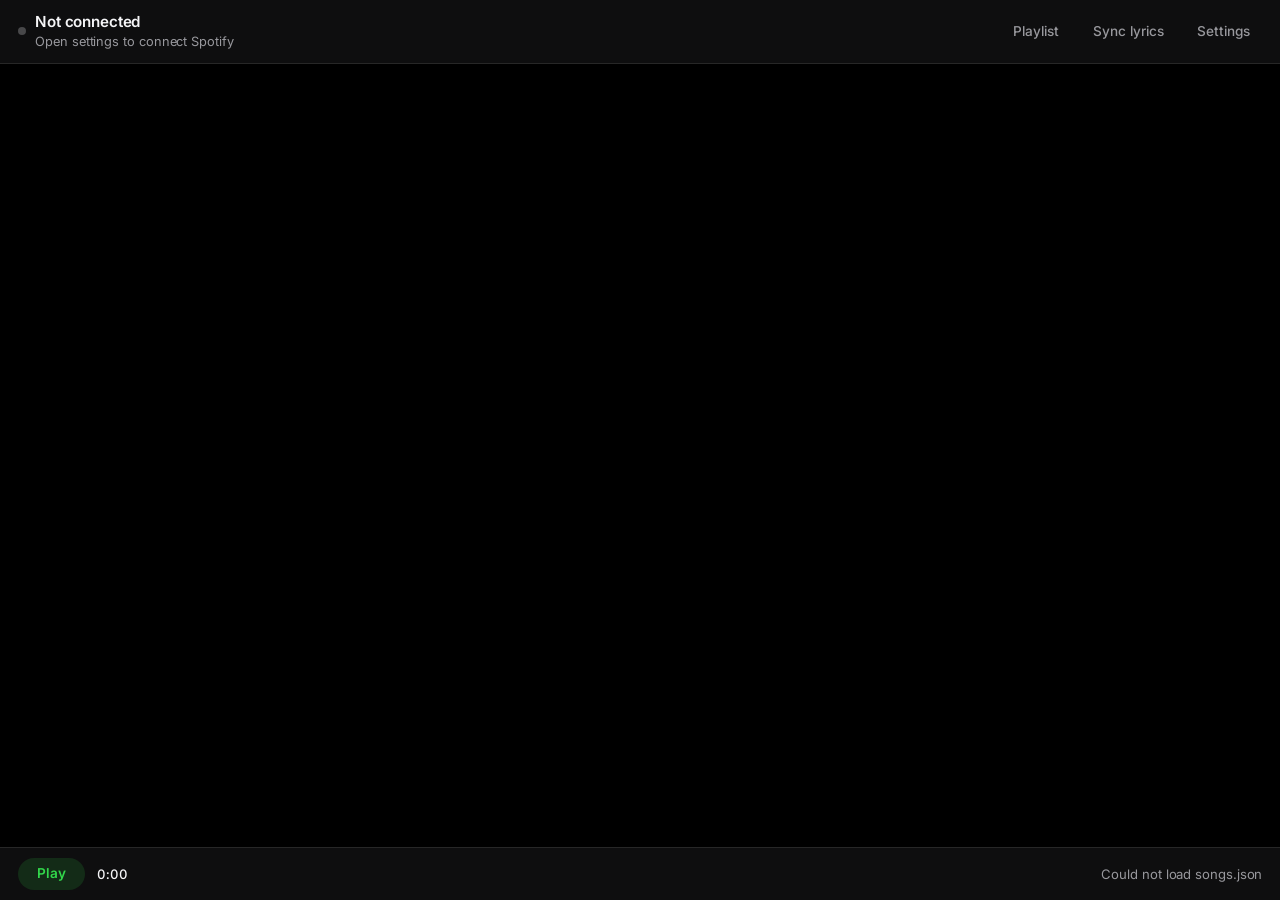
==== personal/index.html @ 6c31f454 "Update print statement from 'Hello' to 'Goodbye'" ====
<!DOCTYPE html>
<html lang="en">
<head>
<meta charset="utf-8">
<meta name="viewport" content="width=device-width, initial-scale=1, viewport-fit=cover">
<meta name="theme-color" content="#000000">
<meta name="color-scheme" content="dark">
<title>Shiralong · Hebrew lyrics, live</title>
<link rel="preconnect" href="https://fonts.googleapis.com">
<link rel="preconnect" href="https://fonts.gstatic.com" crossorigin>
<link href="https://fonts.googleapis.com/css2?family=Heebo:wght@300;400;500;600;700&family=Inter:wght@300;400;500;600&display=swap" rel="stylesheet">
<style>
  :root {
    color-scheme: dark;
    --bg: #000000;
    --surface: rgba(20,20,22,.72);
    --card: #1c1c1e;
    --ink: #f5f5f7;
    --ink-2: #98989d;
    --dim: #48484a;
    --green: #32d74b;
    --green-soft: rgba(50,215,75,.14);
    --line: rgba(255,255,255,.10);
    --field: #2c2c2e;
    --shadow: 0 1px 2px rgba(0,0,0,.4), 0 8px 24px rgba(0,0,0,.35);
    --font-en: 'Inter', -apple-system, BlinkMacSystemFont, 'SF Pro Text', 'Segoe UI', Helvetica, Arial, sans-serif;
    --font-he: 'Heebo', -apple-system, BlinkMacSystemFont, 'SF Hebrew', 'Segoe UI', Arial, sans-serif;
    box-sizing: border-box;
    padding-top: env(safe-area-inset-top, 0px);
    padding-bottom: env(safe-area-inset-bottom, 0px);
  }
  *, *::before, *::after { box-sizing: inherit; }
  html { scroll-padding-top: env(safe-area-inset-top, 0px); -webkit-text-size-adjust: 100%; }
  html, body { height: 100%; margin: 0; }
  body {
    background: var(--bg); color: var(--ink);
    font-family: var(--font-en); font-weight: 400; line-height: 1.45;
    -webkit-font-smoothing: antialiased; letter-spacing: -.005em;
    display: flex; flex-direction: column;
  }
  button, input, textarea, select { font: inherit; color: inherit; }
  button { cursor: pointer; -webkit-tap-highlight-color: transparent; }
  button:focus-visible, input:focus-visible, textarea:focus-visible, select:focus-visible { outline: 2px solid var(--green); outline-offset: 2px; }
  code { font-family: ui-monospace, 'SF Mono', Menlo, monospace; font-size: .85em; background: var(--green-soft); color: var(--ink); padding: .1rem .4rem; border-radius: 6px; word-break: break-all; }

  /* Top bar — frosted */
  header {
    display: flex; align-items: center; gap: .6rem;
    padding: .7rem 1.1rem;
    position: sticky; top: env(safe-area-inset-top, 0px); z-index: 5;
    background: var(--surface);
    -webkit-backdrop-filter: saturate(180%) blur(20px); backdrop-filter: saturate(180%) blur(20px);
    border-bottom: 1px solid var(--line);
  }
  header .now { flex: 1; min-width: 0; }
  header .now .title { font-size: .95rem; font-weight: 600; white-space: nowrap; overflow: hidden; text-overflow: ellipsis; letter-spacing: -.01em; }
  header .now .artist { font-size: .8rem; color: var(--ink-2); white-space: nowrap; overflow: hidden; text-overflow: ellipsis; }
  .iconbtn {
    background: transparent; border: none; border-radius: 999px;
    padding: .4rem .75rem; font-size: .85rem; font-weight: 500; color: var(--ink-2);
    transition: background .15s, color .15s;
  }
  .iconbtn:hover { background: var(--green-soft); color: var(--ink); }
  .dot { width: 8px; height: 8px; border-radius: 50%; background: var(--dim); flex: none; transition: background .3s; }
  .dot.on { background: var(--green); box-shadow: 0 0 0 3px var(--green-soft); }
  @media (max-width: 480px) { .iconbtn { padding: .4rem .5rem; font-size: .8rem; } }

  /* Lyrics stage */
  main { flex: 1; overflow-y: auto; scroll-behavior: smooth; }
  @media (prefers-reduced-motion: reduce) { main { scroll-behavior: auto; } }
  .stage { max-width: 40rem; margin: 0 auto; padding: 38vh 1.5rem 45vh; }
  .line { margin: 0 0 2rem; text-align: center; color: var(--dim); transition: color .35s ease, opacity .35s ease, transform .35s ease; transform: scale(.96); transform-origin: center; }
  .line .he {
    display: block; direction: rtl; unicode-bidi: isolate;
    font-family: var(--font-he); font-size: 1.7rem; font-weight: 600; line-height: 1.35; letter-spacing: -.01em;
  }
  .line .en { display: block; margin-top: .3rem; font-size: 1rem; font-weight: 400; color: inherit; opacity: .85; }
  .line.current { color: var(--green); transform: scale(1); }
  .line.current .he { font-size: 2.2rem; }
  .line.current .en { font-size: 1.15rem; opacity: 1; }
  .line.done { color: var(--green); opacity: .55; }
  .line.upcoming { opacity: .8; }
  .stage.static { padding-top: 2.5rem; padding-bottom: 6rem; }
  .stage.static .line { color: var(--ink); opacity: 1; transform: none; margin-bottom: 1.6rem; }
  .stage.static .line .en { color: var(--ink-2); }
  @media (max-width: 480px) {
    .line .he { font-size: 1.45rem; }
    .line.current .he { font-size: 1.85rem; }
  }

  /* Message cards */
  .msg { max-width: 30rem; margin: 14vh auto 3rem; padding: 2rem 1.75rem; text-align: center; background: var(--card); border-radius: 22px; box-shadow: var(--shadow); }
  .msg h1 { font-weight: 700; font-size: 1.9rem; letter-spacing: -.03em; margin: 0 0 .5rem; }
  .msg p { color: var(--ink-2); margin: .4rem 0; font-size: .95rem; }
  #settings .msg { text-align: left; }
  #settings .msg h1 { font-size: 1.5rem; }
  .primary {
    background: var(--green); color: #fff; border: none; border-radius: 999px;
    padding: .7rem 1.4rem; font-weight: 600; font-size: .95rem; margin-top: 1rem;
    transition: transform .12s, filter .15s;
  }
  .primary:hover { filter: brightness(1.06); }
  .primary:active { transform: scale(.97); }
  .ghost { background: var(--green-soft); border: none; color: var(--green); border-radius: 999px; padding: .55rem 1.1rem; font-weight: 500; font-size: .9rem; margin-top: .6rem; transition: filter .15s; }
  .ghost:hover { filter: brightness(.95); }
  .field { margin: 1rem 0 0; text-align: left; }
  .field label { display: block; font-size: .8rem; font-weight: 500; color: var(--ink-2); margin-bottom: .35rem; }
  .field input, .field textarea, .field select {
    width: 100%; background: var(--field); border: 1px solid var(--line); border-radius: 12px;
    padding: .65rem .8rem; color: var(--ink); transition: border-color .15s, box-shadow .15s;
  }
  .field input:focus, .field textarea:focus, .field select:focus { outline: none; border-color: var(--green); box-shadow: 0 0 0 3px var(--green-soft); }
  .field input[type="checkbox"] { width: auto; margin-right: .5rem; accent-color: var(--green); }
  .field textarea { min-height: 9rem; resize: vertical; line-height: 1.55; }
  .field textarea.he { direction: rtl; font-family: var(--font-he); font-size: 1.05rem; }

  /* Bottom bar */
  footer {
    border-top: 1px solid var(--line);
    padding: .6rem 1.1rem; padding-bottom: calc(.6rem + env(safe-area-inset-bottom, 0px));
    display: flex; align-items: center; gap: .75rem; font-size: .82rem; color: var(--ink-2);
    background: var(--surface);
    -webkit-backdrop-filter: saturate(180%) blur(20px); backdrop-filter: saturate(180%) blur(20px);
  }
  footer .iconbtn { background: var(--green-soft); color: var(--green); font-weight: 600; min-width: 4.2rem; }
  footer .time { font-variant-numeric: tabular-nums; min-width: 3rem; color: var(--ink); font-weight: 500; }
  footer .spacer { flex: 1; }
  footer #status { white-space: nowrap; overflow: hidden; text-overflow: ellipsis; }

  /* Editor & playlist pages */
  .editor { max-width: 44rem; margin: 0 auto; padding: 2rem 1.25rem 7rem; }
  .editor h1 { font-weight: 700; font-size: 1.9rem; letter-spacing: -.03em; margin: 0 0 .3rem; }
  .editor p { color: var(--ink-2); margin: .3rem 0 1rem; font-size: .95rem; }
  .cols { display: grid; grid-template-columns: 1fr 1fr; gap: 1rem; }
  @media (max-width: 640px) { .cols { grid-template-columns: 1fr; } }
  .tap-list { list-style: none; padding: 0; margin: 1.2rem 0; background: var(--card); border-radius: 16px; box-shadow: var(--shadow); overflow: hidden; }
  .tap-list:empty { display: none; }
  .tap-list li { display: grid; grid-template-columns: 3.8rem 1fr; gap: .8rem; padding: .7rem 1rem; align-items: baseline; border-bottom: 1px solid var(--line); }
  .tap-list li:last-child { border-bottom: none; }
  .tap-list li.next { background: var(--green-soft); }
  .tap-list li.stamped .t { color: var(--green); }
  .tap-list .t { font-variant-numeric: tabular-nums; color: var(--dim); font-size: .85rem; }
  .tap-list .he { direction: rtl; text-align: right; font-family: var(--font-he); font-size: 1.05rem; font-weight: 500; }
  .tap-list .en { color: var(--ink-2); font-size: .88rem; }
  .tapbtn {
    position: fixed; left: 50%; transform: translateX(-50%);
    bottom: calc(4.5rem + env(safe-area-inset-bottom, 0px));
    background: var(--green); color: #fff; border: none; border-radius: 999px;
    padding: 1rem 2.4rem; font-size: 1.1rem; font-weight: 600; box-shadow: 0 10px 30px rgba(48,180,90,.35);
  }
  .tapbtn:active { transform: translateX(-50%) scale(.96); }
  pre.out { background: var(--card); box-shadow: var(--shadow); padding: 1rem; border-radius: 12px; overflow-x: auto; font-size: .78rem; white-space: pre; }
  .static-bar { display: flex; align-items: center; justify-content: center; gap: .8rem; margin: 0 0 1.5rem; font-size: .85rem; color: var(--ink-2); }
  .static-bar .ghost { margin: 0; }
  .hidden { display: none !important; }
</style>
</head>
<body>

<header>
  <span class="dot" id="dot" title="Spotify connection"></span>
  <div class="now">
    <div class="title" id="nowTitle">Not connected</div>
    <div class="artist" id="nowArtist">Open settings to connect Spotify</div>
  </div>
  <button class="iconbtn" id="btnBatch">Playlist</button>
  <button class="iconbtn" id="btnEditor">Sync lyrics</button>
  <button class="iconbtn" id="btnSettings">Settings</button>
</header>

<main id="main">
  <!-- Viewer -->
  <section id="viewer">
    <div class="stage" id="stage"></div>
    <div class="msg hidden" id="viewerMsg"></div>
  </section>

  <!-- Settings -->
  <section id="settings" class="hidden">
    <div class="msg">
      <h1>Settings</h1>
      <p>Connect with your own Spotify account. The site only reads what you're playing.</p>
      <div id="clientIdBox">
        <p>Site owner: paste the Client ID from your Spotify Developer app (or set it in index.html). The app's redirect URI must be exactly:</p>
        <p><code id="redirectUri"></code></p>
        <div class="field">
          <label for="clientId">Spotify Client ID</label>
          <input id="clientId" autocomplete="off" spellcheck="false">
        </div>
      </div>
      <button class="primary" id="btnConnect">Connect Spotify</button><br>
      <button class="ghost" id="btnDisconnect">Disconnect</button>
      <button class="ghost" id="btnBack1">Back to lyrics</button>
      <div class="field">
        <label for="offset">Timing offset for the current song (seconds, + = lyrics later)</label>
        <input id="offset" type="number" step="0.1" value="0">
      </div>

      <h1 style="margin-top:2.5rem">Automatic lyrics</h1>
      <p>New songs are looked up on LRCLIB (a free lyrics database with timings) and translated with the service you pick. Everything is stored only in this browser.</p>
      <div class="field">
        <label><input id="autoFetch" type="checkbox" checked> Fetch and translate new songs automatically</label>
      </div>
      <div class="field">
        <label for="translator">Translation service</label>
        <select id="translator">
          <option value="anthropic">Claude (Anthropic API key)</option>
          <option value="openai">OpenAI (API key)</option>
          <option value="mymemory">MyMemory (free, no key, rougher quality)</option>
        </select>
      </div>
      <div class="field" id="apiKeyField">
        <label for="apiKey">API key (kept in this browser only)</label>
        <input id="apiKey" type="password" autocomplete="off" spellcheck="false">
      </div>
      <div class="field" id="wsField">
        <label for="wsId">Anthropic workspace ID (only if the key isn't scoped to a workspace — starts with wrkspc_)</label>
        <input id="wsId" autocomplete="off" spellcheck="false">
      </div>
      <div class="field" id="modelField">
        <label for="modelId">Model (Claude: claude-sonnet-4-6, claude-sonnet-5, claude-opus-5, claude-haiku-4-5 · OpenAI: gpt-5.6-sol, gpt-5.6-terra, gpt-5.6-luna)</label>
        <input id="modelId" autocomplete="off" spellcheck="false">
      </div>
      <button class="ghost" id="btnSaveTranslator">Save</button>
      <button class="ghost" id="btnClearCache">Forget fetched songs</button>
    </div>
  </section>

  <!-- Playlist batch -->
  <section id="batch" class="hidden">
    <div class="editor">
      <h1>Translate a whole playlist</h1>
      <p>Looks up and translates every song in a playlist once, using the service in Settings, and stores the results in this browser. When it finishes, download <code>songs.json</code> and commit it to the repo so everyone gets the lyrics with no API key. Songs already done are skipped, so you can stop and resume.</p>
      <div class="field">
        <label for="plUrl">Playlist link, or "liked" for your Liked Songs</label>
        <input id="plUrl" placeholder="https://open.spotify.com/playlist/… or liked" spellcheck="false">
      </div>
      <div class="field">
        <label><input id="plRetry" type="checkbox"> Retry songs that weren't found last time</label>
      </div>
      <button class="primary" id="btnBatchStart">Start</button>
      <button class="ghost" id="btnBatchStop">Stop</button>
      <button class="ghost" id="btnDownloadJson">Download songs.json</button>
      <button class="ghost" id="btnDownloadReport">Download report</button>
      <button class="ghost" id="btnBack3">Back to lyrics</button>
      <p id="plProgress" style="margin-top:1.2rem"></p>
      <ol class="tap-list" id="plLog"></ol>
    </div>
  </section>

  <!-- Sync editor -->
  <section id="editor" class="hidden">
    <div class="editor">
      <h1>Sync lyrics</h1>
      <p>Usually you won't need this page: new songs are fetched and translated automatically. Use it when a song isn't found, or to fix a translation or timing. Fill the boxes (or press the buttons), then either use the fetched timings or tap <b>Now</b> / Space at the start of each line.</p>
      <div class="field">
        <label for="edTrack">Spotify track ID</label>
        <input id="edTrack" placeholder="Fills in automatically from what's playing" spellcheck="false">
      </div>
      <button class="ghost" id="btnFetchLyrics">Fetch Hebrew lyrics</button>
      <button class="ghost" id="btnShironet">Search Shironet</button>
      <button class="ghost" id="btnGenius">Search Genius</button>
      <button class="ghost" id="btnTranslate">Translate to English</button>
      <button class="ghost hidden" id="btnUseTimes">Use fetched timings</button>
      <button class="ghost" id="btnSaveUntimed">Save without timings</button>
      <span id="edStatus" style="color:#a6a9bb;font-size:.9rem;margin-left:.5rem"></span>
      <div class="cols">
        <div class="field"><label for="edHe">Hebrew</label><textarea id="edHe" class="he"></textarea></div>
        <div class="field"><label for="edEn">English</label><textarea id="edEn"></textarea></div>
      </div>
      <div class="cols">
        <div class="field"><label for="edTitle">Title</label><input id="edTitle"></div>
        <div class="field"><label for="edArtist">Artist</label><input id="edArtist"></div>
      </div>
      <button class="primary" id="btnStartTap">Start tapping</button>
      <button class="ghost" id="btnResetTap">Reset times</button>
      <button class="ghost" id="btnBack2">Back to lyrics</button>
      <ol class="tap-list" id="tapList"></ol>
      <div id="outWrap" class="hidden">
        <p>Saved in this browser. To keep it across devices, add this entry to <code>songs_added.json</code> in your repo (inside the outer braces, comma-separated from the previous entry):</p>
        <pre class="out" id="out"></pre>
        <button class="ghost" id="btnCopy">Copy JSON</button>
      </div>
    </div>
    <button class="tapbtn hidden" id="tapNow">Now</button>
  </section>
</main>

<footer>
  <button class="iconbtn" id="btnPlayPause">Play</button>
  <span class="time" id="timeNow">0:00</span>
  <span class="spacer"></span>
  <span id="status">—</span>
</footer>

<script>
(() => {
  'use strict';

  // ---------- Config ----------
  // Your Spotify app's Client ID (public, not a secret). Visitors then just press "Connect Spotify".
  const SPOTIFY_CLIENT_ID = 'd58683844d184f28b8a30607f2f76fe2';
  const SCOPES = 'user-read-playback-state user-modify-playback-state user-read-currently-playing playlist-read-private user-library-read';
  const REDIRECT = location.origin + location.pathname;
  const LS = {
    get: (k, d = null) => { try { const v = localStorage.getItem(k); return v === null ? d : v; } catch { return d; } },
    set: (k, v) => { try { localStorage.setItem(k, v); } catch {} },
    del: (k) => { try { localStorage.removeItem(k); } catch {} },
  };

  // ---------- DOM ----------
  const $ = (id) => document.getElementById(id);
  const el = {
    dot: $('dot'), nowTitle: $('nowTitle'), nowArtist: $('nowArtist'),
    main: $('main'), viewer: $('viewer'), stage: $('stage'), viewerMsg: $('viewerMsg'),
    settings: $('settings'), editor: $('editor'), batch: $('batch'),
    clientId: $('clientId'), redirectUri: $('redirectUri'), offset: $('offset'),
    timeNow: $('timeNow'), status: $('status'), playPause: $('btnPlayPause'),
    edTrack: $('edTrack'), edHe: $('edHe'), edEn: $('edEn'), edTitle: $('edTitle'), edArtist: $('edArtist'),
    tapList: $('tapList'), tapNow: $('tapNow'), out: $('out'), outWrap: $('outWrap'),
  };
  el.redirectUri.textContent = REDIRECT;
  const builtInClientId = SPOTIFY_CLIENT_ID.startsWith('PASTE') ? '' : SPOTIFY_CLIENT_ID;
  el.clientId.value = LS.get('sp_client_id', '') || builtInClientId;
  $('clientIdBox').classList.toggle('hidden', !!builtInClientId);

  // ---------- State ----------
  let songs = {};            // trackId -> {title, artist, lines:[{t,he,en}]}
  let track = null;          // {id, title, artist, durationMs}
  let playing = false;
  let progressAtFetch = 0;   // ms
  let fetchedAt = 0;         // performance.now()
  let currentSong = null;    // song for the current track
  let lineEls = [];
  let isStatic = false;
  let lastCurrentIdx = -1;
  let demoTimer = null;

  // ---------- Views ----------
  function show(view) {
    for (const v of ['viewer', 'settings', 'editor', 'batch']) el[v].classList.toggle('hidden', v !== view);
    el.tapNow.classList.toggle('hidden', !(view === 'editor' && tapping));
    el.main.scrollTop = 0;
  }
  $('btnSettings').onclick = () => show('settings');
  $('btnBatch').onclick = () => show('batch');
  $('btnBack3').onclick = () => show('viewer');
  $('btnEditor').onclick = () => { openEditor(); show('editor'); };
  $('btnBack1').onclick = () => show('viewer');
  $('btnBack2').onclick = () => show('viewer');

  function message(html) {
    el.stage.innerHTML = '';
    el.viewerMsg.innerHTML = html;
    el.viewerMsg.classList.remove('hidden');
  }

  // ---------- Lyrics data ----------
  async function loadSongs() {
    songs = {};
    for (const file of ['songs.json', 'songs_added.json']) {   // hand-added file wins over the batch file
      try {
        const r = await fetch(file, { cache: 'no-store' });
        if (r.ok) Object.assign(songs, await r.json());
        else if (file === 'songs.json') el.status.textContent = 'Could not load songs.json';
      } catch (e) { if (file === 'songs.json') el.status.textContent = 'Could not load songs.json'; }
    }
    Object.assign(songs, cacheRead());   // songs fetched in this browser win over the repo files
  }
  function cacheRead() { try { return JSON.parse(LS.get('songs_cache', '{}')) || {}; } catch { return {}; } }
  let storageWarned = false;
  function cacheWrite(id, entry) {
    const c = cacheRead(); c[id] = entry;
    try { localStorage.setItem('songs_cache', JSON.stringify(c)); }
    catch (e) { if (!storageWarned) { storageWarned = true; alert('Browser storage is full. Press "Download songs.json" now, commit it to the repo, then use "Forget fetched songs" in Settings and continue.'); } }
  }

  // ---------- Automatic lyrics: LRCLIB + translation ----------
  const el2 = { autoFetch: $('autoFetch'), translator: $('translator'), apiKey: $('apiKey'), apiKeyField: $('apiKeyField'), edStatus: $('edStatus'), useTimes: $('btnUseTimes') };
  el2.autoFetch.checked = LS.get('auto_fetch', '1') === '1';
  el2.translator.value = LS.get('translator', 'anthropic');
  el2.apiKey.value = LS.get('api_key_' + el2.translator.value, '');
  const DEFAULT_MODEL = { anthropic: 'claude-sonnet-4-6', openai: 'gpt-5.6-sol' };
  const modelFor = (p) => LS.get('model_' + p, '') || DEFAULT_MODEL[p] || '';
  const syncKeyField = () => {
    el2.apiKeyField.classList.toggle('hidden', el2.translator.value === 'mymemory');
    $('wsField').classList.toggle('hidden', el2.translator.value !== 'anthropic');
    $('modelField').classList.toggle('hidden', el2.translator.value === 'mymemory');
    el2.apiKey.value = LS.get('api_key_' + el2.translator.value, '');
    $('modelId').value = modelFor(el2.translator.value);
  };
  $('modelId').oninput = () => LS.set('model_' + el2.translator.value, $('modelId').value.trim());
  $('wsId').value = LS.get('anthropic_ws', '');
  $('wsId').oninput = () => LS.set('anthropic_ws', $('wsId').value.trim());
  syncKeyField();
  el2.translator.onchange = () => { LS.set('translator', el2.translator.value); syncKeyField(); };
  el2.apiKey.oninput = () => LS.set('api_key_' + el2.translator.value, el2.apiKey.value.trim());
  el2.autoFetch.onchange = () => LS.set('auto_fetch', el2.autoFetch.checked ? '1' : '0');
  $('btnSaveTranslator').onclick = () => {
    LS.set('translator', el2.translator.value);
    LS.set('api_key_' + el2.translator.value, el2.apiKey.value.trim());
    $('btnSaveTranslator').textContent = 'Saved';
    setTimeout(() => $('btnSaveTranslator').textContent = 'Save', 1500);
  };
  $('btnClearCache').onclick = () => { LS.del('songs_cache'); loadSongs().then(renderForTrack); };

  // Parse "[mm:ss.xx] text" lines into [{t, he}]
  function parseLrc(lrc) {
    const out = [];
    for (const raw of lrc.split('\n')) {
      const m = raw.match(/^\s*\[(\d+):(\d+(?:\.\d+)?)\]\s*(.*)$/);
      if (!m) continue;
      const text = m[3].trim();
      if (!text) continue;                                   // skip empty timestamps (instrumental gaps)
      out.push({ t: Math.round((Number(m[1]) * 60 + Number(m[2])) * 100) / 100, he: text });
    }
    return out;
  }

  // Look the track up on LRCLIB (several query variants), then lyrics.ovh as an untimed fallback.
  async function fetchLrclib(tr) {
    const artist = tr.artist.split(',')[0].trim();
    const title = tr.title.replace(/\s*[\(\[-].*$/, '').trim() || tr.title;   // drop "(feat…)", "- Remastered"
    const queries = [
      { track_name: tr.title, artist_name: artist },
      { track_name: title, artist_name: artist },
      { q: `${title} ${artist}` },
      { track_name: title },
      { q: title },
    ];
    const dur = (tr.durationMs || 0) / 1000;
    for (const params of queries) {
      const r = await fetch('https://lrclib.net/api/search?' + new URLSearchParams(params));
      if (!r.ok) continue;
      const results = (await r.json()).filter(x => x.syncedLyrics || x.plainLyrics);
      if (!results.length) continue;
      // prefer synced, then closest duration; ignore results whose length is wildly off
      results.sort((a, b) => (b.syncedLyrics ? 1 : 0) - (a.syncedLyrics ? 1 : 0) || Math.abs((a.duration || 0) - dur) - Math.abs((b.duration || 0) - dur));
      const best = results.find(x => !dur || !x.duration || Math.abs(x.duration - dur) < 20) || null;
      if (!best) continue;
      if (best.syncedLyrics) return { lines: parseLrc(best.syncedLyrics), synced: true };
      return { lines: best.plainLyrics.split('\n').map(s => s.trim()).filter(Boolean).map(he => ({ he })), synced: false };
    }
    try {
      const r = await fetch(`https://api.lyrics.ovh/v1/${encodeURIComponent(artist)}/${encodeURIComponent(title)}`);
      if (r.ok) {
        const j = await r.json();
        if (j.lyrics) return { lines: j.lyrics.split('\n').map(s => s.trim()).filter(Boolean).map(he => ({ he })), synced: false };
      }
    } catch {}
    return null;
  }

  // Translate an array of Hebrew lines; returns array of English lines, same length.
  async function translateLines(heLines) {
    const provider = LS.get('translator', 'anthropic');
    const key = LS.get('api_key_' + provider, '');
    if (provider !== 'mymemory' && !key) throw new Error('Add an API key in Settings (or pick the free MyMemory option)');
    if (provider === 'mymemory') {
      const out = [];
      for (const he of heLines) {
        const r = await fetch('https://api.mymemory.translated.net/get?' + new URLSearchParams({ q: he, langpair: 'he|en' }));
        const j = await r.json();
        out.push(j.responseData?.translatedText || '');
      }
      return out;
    }
    const numbered = heLines.map((l, i) => `${i + 1}. ${l}`).join('\n');
    const prompt = `You are translating the lyrics of a Hebrew song into English for a lyrics display that shows each Hebrew line with its English translation beneath it.\n\nRules:\n- Translate line by line: exactly ${heLines.length} output lines, same order, one English line per Hebrew line. Never merge or split lines.\n- Faithful in meaning, natural in English. Keep the register and tone of the original (slang stays casual, poetic stays poetic).\n- Translate idioms and slang by meaning, not word for word. Keep biblical or liturgical phrases recognizably so.\n- Keep repetitions repeated. Keep names and untranslatable interjections (e.g. "yalla") transliterated.\n- Do not add commentary or notes.\n\nReply ONLY with a JSON array of ${heLines.length} strings.\n\n${numbered}`;
    let text;
    if (provider === 'anthropic') {
      const ws = LS.get('anthropic_ws', '');
      const r = await fetch('https://api.anthropic.com/v1/messages', {
        method: 'POST',
        headers: { 'content-type': 'application/json', 'x-api-key': key, 'anthropic-version': '2023-06-01', 'anthropic-dangerous-direct-browser-access': 'true', ...(ws ? { 'anthropic-workspace-id': ws } : {}) },
        body: JSON.stringify({ model: modelFor('anthropic'), max_tokens: 4000, messages: [{ role: 'user', content: prompt }] }),
      });
      const j = await r.json();
      if (!r.ok) throw new Error(j.error?.message || 'Anthropic API error');
      text = j.content.map(c => c.text || '').join('');
    } else {
      const model = modelFor('openai');
      const isReasoning = /^(gpt-5|gpt-6|o\d)/.test(model);
      const r = await fetch('https://api.openai.com/v1/chat/completions', {
        method: 'POST',
        headers: { 'content-type': 'application/json', Authorization: 'Bearer ' + key },
        body: JSON.stringify({ model, messages: [{ role: 'user', content: prompt }], ...(isReasoning ? { reasoning_effort: 'low' } : {}) }),
      });
      const j = await r.json();
      if (!r.ok) throw new Error(j.error?.message || 'OpenAI API error');
      text = j.choices[0].message.content;
    }
    const clean = text.replace(/```json|```/g, '').trim();
    const arr = JSON.parse(clean.slice(clean.indexOf('['), clean.lastIndexOf(']') + 1));
    if (!Array.isArray(arr)) throw new Error('Unexpected translation format');
    return heLines.map((_, i) => String(arr[i] ?? '').replace(/^\d+\.\s*/, ''));
  }

  // Full pipeline for the current track. Used automatically and by the button on the "No lyrics yet" screen.
  const inFlight = new Set();
  async function autoFetch(tr, statusEl) {
    if (inFlight.has(tr.id)) return;
    inFlight.add(tr.id);
    const say = (m) => { if (statusEl) statusEl.textContent = m; el.status.textContent = m; };
    try {
      say('Looking up lyrics…');
      const found = await fetchLrclib(tr);
      if (!found || !found.lines.length) { say('Lyrics not found online — press "Add and sync by hand", then use the Shironet or Genius buttons to find and paste them'); LS.set('nolyrics_' + tr.id, '1'); return; }
      say(`Translating ${found.lines.length} lines…`);
      const en = await translateLines(found.lines.map(l => l.he));
      const lines = found.lines.map((l, i) => ({ ...(l.t != null ? { t: l.t } : {}), he: l.he, en: en[i] }));
      const entry = { title: tr.title, artist: tr.artist, lines, source: found.synced ? 'lrclib-synced' : 'lrclib-untimed' };
      songs[tr.id] = entry;
      cacheWrite(tr.id, entry);
      say(found.synced ? 'Lyrics ready' : 'Lyrics ready (no timings, scroll by hand)');
      if (track && track.id === tr.id) renderForTrack();
    } catch (e) {
      say('Automatic lyrics failed: ' + e.message);
    } finally { inFlight.delete(tr.id); }
  }

  // ---------- PKCE auth ----------
  const b64url = (buf) => btoa(String.fromCharCode(...new Uint8Array(buf))).replace(/\+/g, '-').replace(/\//g, '_').replace(/=+$/, '');
  async function login() {
    const clientId = el.clientId.value.trim() || builtInClientId;
    if (!clientId) { alert('The site owner needs to set the Spotify Client ID in index.html.'); return; }
    LS.set('sp_client_id', clientId);
    const verifier = b64url(crypto.getRandomValues(new Uint8Array(64)));
    const challenge = b64url(await crypto.subtle.digest('SHA-256', new TextEncoder().encode(verifier)));
    LS.set('sp_verifier', verifier);
    const p = new URLSearchParams({
      client_id: clientId, response_type: 'code', redirect_uri: REDIRECT,
      scope: SCOPES, code_challenge_method: 'S256', code_challenge: challenge,
    });
    location.href = 'https://accounts.spotify.com/authorize?' + p;
  }
  async function tokenRequest(body) {
    const r = await fetch('https://accounts.spotify.com/api/token', {
      method: 'POST', headers: { 'Content-Type': 'application/x-www-form-urlencoded' }, body: new URLSearchParams(body),
    });
    const j = await r.json();
    if (!r.ok) throw new Error(j.error_description || j.error || 'Token error');
    LS.set('sp_access', j.access_token);
    if (j.refresh_token) LS.set('sp_refresh', j.refresh_token);
    LS.set('sp_expires', String(Date.now() + (j.expires_in - 60) * 1000));
    return j.access_token;
  }
  async function handleRedirect() {
    const u = new URL(location.href);
    const code = u.searchParams.get('code');
    const err = u.searchParams.get('error');
    if (!code && !err) return;
    history.replaceState({}, '', REDIRECT);
    if (err) { el.status.textContent = 'Spotify login failed: ' + err; return; }
    try {
      await tokenRequest({
        client_id: LS.get('sp_client_id') || builtInClientId, grant_type: 'authorization_code', code,
        redirect_uri: REDIRECT, code_verifier: LS.get('sp_verifier'),
      });
    } catch (e) { el.status.textContent = e.message; }
  }
  async function getToken() {
    const access = LS.get('sp_access');
    if (!access) return null;
    if (Date.now() < Number(LS.get('sp_expires', '0'))) return access;
    const refresh = LS.get('sp_refresh');
    if (!refresh) return null;
    try {
      return await tokenRequest({ client_id: LS.get('sp_client_id') || builtInClientId, grant_type: 'refresh_token', refresh_token: refresh });
    } catch { logout(); return null; }
  }
  function logout() {
    for (const k of ['sp_access', 'sp_refresh', 'sp_expires', 'sp_verifier']) LS.del(k);
    track = null; playing = false; el.dot.classList.remove('on');
    el.nowTitle.textContent = 'Not connected';
    el.nowArtist.textContent = 'Open settings to connect Spotify';
    renderForTrack();
  }
  $('btnConnect').onclick = login;
  $('btnDisconnect').onclick = () => { logout(); show('viewer'); };

  // ---------- Playback polling ----------
  async function api(path, opts = {}) {
    const token = await getToken();
    if (!token) return null;
    const r = await fetch('https://api.spotify.com/v1' + path, {
      ...opts, headers: { Authorization: 'Bearer ' + token, ...(opts.headers || {}) },
    });
    if (r.status === 204) return { empty: true };
    if (r.status === 401) { logout(); return null; }
    if (r.status === 429) { el.status.textContent = 'Spotify rate limit, slowing down'; return null; }
    if (!r.ok) { let j = {}; try { j = await r.json(); } catch {} throw new Error(j.error?.message || ('HTTP ' + r.status)); }
    const t = await r.text();
    return t ? JSON.parse(t) : { empty: true };
  }
  async function poll() {
    if (demoTimer) return;
    const token = await getToken();
    if (!token) { el.dot.classList.remove('on'); return; }
    try {
      const s = await api('/me/player');
      el.dot.classList.add('on');
      if (!s || s.empty || !s.item) {
        playing = false;
        if (track) { track = null; renderForTrack(); }
        el.nowTitle.textContent = 'Nothing playing';
        el.nowArtist.textContent = 'Start a song in any Spotify app';
        el.status.textContent = 'Connected';
        return;
      }
      const id = s.item.id;
      playing = !!s.is_playing;
      progressAtFetch = s.progress_ms || 0;
      fetchedAt = performance.now();
      el.status.textContent = playing ? 'Playing on ' + (s.device?.name || 'Spotify') : 'Paused';
      el.playPause.textContent = playing ? 'Pause' : 'Play';
      if (!track || track.id !== id) {
        track = { id, title: s.item.name, artist: (s.item.artists || []).map(a => a.name).join(', '), durationMs: s.item.duration_ms };
        el.nowTitle.textContent = track.title;
        el.nowArtist.textContent = track.artist;
        renderForTrack();
      }
    } catch (e) { el.status.textContent = e.message; }
  }
  setInterval(poll, 1000);

  $('btnPlayPause').onclick = async () => {
    if (demoTimer) { demoPlaying = !demoPlaying; el.playPause.textContent = demoPlaying ? 'Pause' : 'Play'; if (demoPlaying) demoStart = performance.now() - demoPos; return; }
    try { await api(playing ? '/me/player/pause' : '/me/player/play', { method: 'PUT' }); setTimeout(poll, 300); }
    catch (e) { el.status.textContent = e.message + ' (play/pause needs Spotify Premium)'; }
  };

  function nowMs() {
    if (demoTimer) return demoPlaying ? performance.now() - demoStart : demoPos;
    if (!track) return 0;
    const raw = playing ? progressAtFetch + (performance.now() - fetchedAt) : progressAtFetch;
    return Math.min(raw, track.durationMs || Infinity);
  }
  function offsetMs() { return Number(LS.get('off_' + (track?.id || 'demo'), '0')) * 1000; }
  el.offset.onchange = () => LS.set('off_' + (track?.id || 'demo'), el.offset.value);

  // ---------- Rendering ----------
  function renderForTrack() {
    el.viewerMsg.classList.add('hidden');
    el.stage.innerHTML = '';
    lineEls = []; lastCurrentIdx = -1;
    el.offset.value = LS.get('off_' + (track?.id || 'demo'), '0');
    if (!track) {
      const hasToken = !!LS.get('sp_access');
      message(hasToken
        ? '<h1>Nothing playing</h1><p>Play a song in any Spotify app on this account and the lyrics will appear here.</p>'
        : '<h1>Shiralong</h1><p>Hebrew lyrics with English translation, live with whatever is playing on Spotify.</p><button class="primary" id="msgConnect">Connect Spotify</button><br><button class="ghost" id="msgDemo">Try a demo without Spotify</button>');
      const c = $('msgConnect'); if (c) c.onclick = () => show('settings');
      const d = $('msgDemo'); if (d) d.onclick = startDemo;
      return;
    }
    currentSong = songs[track.id] || null;
    if (!currentSong || !currentSong.lines?.length) {
      message(`<h1>No lyrics yet</h1><p>${escapeHtml(track.title)} — ${escapeHtml(track.artist)}</p>
        <p>Track ID: <code>${escapeHtml(track.id)}</code></p>
        <button class="primary" id="msgAuto">Fetch and translate automatically</button><br>
        <button class="ghost" id="msgSync">Add and sync by hand</button>
        <p id="msgStatus"></p>`);
      $('msgSync').onclick = () => { openEditor(); show('editor'); };
      $('msgAuto').onclick = () => autoFetch(track, $('msgStatus'));
      if (!demoTimer && el2.autoFetch.checked && !LS.get('nolyrics_' + track.id)) autoFetch(track, $('msgStatus'));
      return;
    }
    isStatic = /untimed$/.test(currentSong.source || '') || !currentSong.lines.some(l => l.t != null);
    el.stage.classList.toggle('static', isStatic);
    if (isStatic) {
      const bar = document.createElement('div');
      bar.className = 'static-bar';
      bar.innerHTML = '<span>Lyrics without timings</span><button class="ghost" id="btnAddTimes">Add timings</button>';
      el.stage.appendChild(bar);
      bar.querySelector('#btnAddTimes').onclick = () => {
        openEditor(true); tapping = false; tapIdx = 0; tapTimes = []; renderTapList(); show('editor');
        el2.edStatus.textContent = 'Restart the song, press "Start tapping", then tap Now at the start of each line.';
      };
    }
    for (const ln of currentSong.lines) {
      const d = document.createElement('div');
      d.className = isStatic ? 'line' : 'line upcoming';
      d.innerHTML = `<span class="he">${escapeHtml(ln.he || '')}</span><span class="en">${escapeHtml(ln.en || '')}</span>`;
      el.stage.appendChild(d);
      lineEls.push(d);
    }
  }
  function escapeHtml(s) { return String(s).replace(/[&<>"']/g, c => ({ '&': '&amp;', '<': '&lt;', '>': '&gt;', '"': '&quot;', "'": '&#39;' }[c])); }

  function frame() {
    requestAnimationFrame(frame);
    const ms = nowMs();
    el.timeNow.textContent = fmt(ms);
    if (!currentSong || !lineEls.length || isStatic) return;
    const t = (ms - offsetMs()) / 1000;
    const lines = currentSong.lines;
    let idx = -1;
    for (let i = 0; i < lines.length; i++) { if (t >= lines[i].t) idx = i; else break; }
    for (let i = 0; i < lines.length; i++) {
      const cls = i < idx ? 'line done' : i === idx ? 'line current' : 'line upcoming';
      if (lineEls[i].className !== cls) lineEls[i].className = cls;
    }
    if (idx !== lastCurrentIdx) {
      lastCurrentIdx = idx;
      if (idx >= 0 && !el.viewer.classList.contains('hidden')) lineEls[idx].scrollIntoView({ block: 'center', behavior: 'smooth' });
    }
  }
  const fmt = (ms) => { const s = Math.max(0, Math.floor(ms / 1000)); return Math.floor(s / 60) + ':' + String(s % 60).padStart(2, '0'); };

  // ---------- Demo (no Spotify) ----------
  let demoPlaying = false, demoStart = 0, demoPos = 0;
  function startDemo() {
    const id = Object.keys(songs)[0];
    if (!id) { el.status.textContent = 'songs.json has no songs to demo'; return; }
    const s = songs[id];
    track = { id, title: s.title || 'Demo', artist: s.artist || '', durationMs: (s.lines.at(-1).t + 10) * 1000 };
    demoTimer = true; demoPlaying = true; demoStart = performance.now(); demoPos = 0;
    el.nowTitle.textContent = track.title; el.nowArtist.textContent = track.artist + ' (demo timer)';
    el.status.textContent = 'Demo mode';
    el.playPause.textContent = 'Pause';
    renderForTrack();
  }

  // ---------- Sync editor ----------
  let tapping = false, tapIdx = 0, tapTimes = [];
  function openEditor(force = false) {
    if (track && !demoTimer) {
      el.edTrack.value = track.id;
      if (!el.edTitle.value || force) el.edTitle.value = track.title;
      if (!el.edArtist.value || force) el.edArtist.value = track.artist;
      const existing = songs[track.id];
      if (existing && (!el.edHe.value || force)) {
        el.edHe.value = existing.lines.map(l => l.he).join('\n');
        el.edEn.value = existing.lines.map(l => l.en).join('\n');
      }
    }
  }
  const searchQuery = () => {
    const tr = track && !demoTimer ? track : { title: el.edTitle.value, artist: el.edArtist.value };
    return `${tr.title || ''} ${(tr.artist || '').split(',')[0]}`.trim();
  };
  $('btnShironet').onclick = () => window.open('https://shironet.mako.co.il/search?q=' + encodeURIComponent(searchQuery()), '_blank');
  $('btnGenius').onclick = () => window.open('https://genius.com/search?q=' + encodeURIComponent(searchQuery()), '_blank');
  let fetchedTimes = null;
  $('btnFetchLyrics').onclick = async () => {
    const tr = track && !demoTimer ? track : { id: el.edTrack.value, title: el.edTitle.value, artist: el.edArtist.value, durationMs: 0 };
    if (!tr.title) { alert('Fill in the title and artist (or play the song) first.'); return; }
    el2.edStatus.textContent = 'Looking up lyrics…';
    try {
      const found = await fetchLrclib(tr);
      if (!found) { el2.edStatus.textContent = 'Not found on LRCLIB'; return; }
      el.edHe.value = found.lines.map(l => l.he).join('\n');
      fetchedTimes = found.synced ? found.lines.map(l => l.t) : null;
      el2.useTimes.classList.toggle('hidden', !fetchedTimes);
      el2.edStatus.textContent = found.synced ? `${found.lines.length} lines with timings` : `${found.lines.length} lines, no timings`;
    } catch (e) { el2.edStatus.textContent = e.message; }
  };
  $('btnTranslate').onclick = async () => {
    const he = el.edHe.value.split('\n').map(s => s.trim()).filter(Boolean);
    if (!he.length) { alert('Paste or fetch Hebrew lines first.'); return; }
    el2.edStatus.textContent = 'Translating…';
    try { el.edEn.value = (await translateLines(he)).join('\n'); el2.edStatus.textContent = 'Translated'; }
    catch (e) { el2.edStatus.textContent = e.message; }
  };
  el2.useTimes.onclick = () => {
    if (!fetchedTimes) return;
    tapping = false; tapTimes = fetchedTimes.slice(0, lines().length); tapIdx = tapTimes.length;
    renderTapList(); finishTap();
  };
  el.edHe.oninput = () => { fetchedTimes = null; el2.useTimes.classList.add('hidden'); };
  $('btnSaveUntimed').onclick = () => {
    if (!lines().length) { alert('Paste the Hebrew lines first.'); return; }
    if (!el.edTrack.value.trim()) { alert('Fill in the Spotify track ID.'); return; }
    tapping = false; el.tapNow.classList.add('hidden');
    const id = el.edTrack.value.trim();
    const entry = { title: el.edTitle.value.trim(), artist: el.edArtist.value.trim(), lines: lines(), source: 'manual-untimed' };
    songs[id] = entry; cacheWrite(id, entry); LS.del('nolyrics_' + id);
    if (track && track.id === id) renderForTrack();
    el.out.textContent = JSON.stringify({ [id]: entry }, null, 2).replace(/^\{\n|\n\}$/g, '');
    el.outWrap.classList.remove('hidden');
    el.outWrap.scrollIntoView({ block: 'start', behavior: 'smooth' });
  };

  function lines() {
    const he = el.edHe.value.split('\n').map(s => s.trim()).filter(Boolean);
    const en = el.edEn.value.split('\n').map(s => s.trim());
    return he.map((h, i) => ({ he: h, en: en[i] || '' }));
  }
  function renderTapList() {
    const ls = lines();
    el.tapList.innerHTML = ls.map((l, i) => {
      const cls = (i < tapTimes.length ? 'stamped' : '') + (i === tapIdx && tapping ? ' next' : '');
      const t = i < tapTimes.length ? tapTimes[i].toFixed(2) : '—';
      return `<li class="${cls}"><span class="t">${t}</span><span><div class="he">${escapeHtml(l.he)}</div><div class="en">${escapeHtml(l.en)}</div></span></li>`;
    }).join('');
  }
  $('btnStartTap').onclick = () => {
    if (!lines().length) { alert('Paste some Hebrew lines first.'); return; }
    if (!track) { alert('Start the song in Spotify (or the demo) first so there is a clock to sync to.'); return; }
    tapping = true; tapIdx = 0; tapTimes = [];
    el.outWrap.classList.add('hidden');
    el.tapNow.classList.remove('hidden');
    renderTapList();
  };
  $('btnResetTap').onclick = () => { tapping = false; tapIdx = 0; tapTimes = []; el.tapNow.classList.add('hidden'); el.outWrap.classList.add('hidden'); renderTapList(); };
  function tap() {
    if (!tapping) return;
    const ls = lines();
    tapTimes[tapIdx] = Math.round(nowMs()) / 1000;
    tapIdx++;
    renderTapList();
    const li = el.tapList.children[Math.min(tapIdx, ls.length - 1)];
    if (li) li.scrollIntoView({ block: 'center', behavior: 'smooth' });
    if (tapIdx >= ls.length) finishTap();
  }
  el.tapNow.onclick = tap;
  document.addEventListener('keydown', (e) => {
    if (e.code === 'Space' && tapping && !['INPUT', 'TEXTAREA'].includes(document.activeElement.tagName)) { e.preventDefault(); tap(); }
  });
  function finishTap() {
    tapping = false;
    el.tapNow.classList.add('hidden');
    const id = el.edTrack.value.trim() || 'TRACK_ID';
    const entry = {
      title: el.edTitle.value.trim(), artist: el.edArtist.value.trim(),
      lines: lines().map((l, i) => ({ t: tapTimes[i], he: l.he, en: l.en })),
    };
    songs[id] = entry;
    cacheWrite(id, entry);                   // remembered in this browser; the JSON below is for the repo
    LS.del('nolyrics_' + id);
    if (track && track.id === id) renderForTrack();
    el.out.textContent = JSON.stringify({ [id]: entry }, null, 2).replace(/^\{\n|\n\}$/g, '');
    el.outWrap.classList.remove('hidden');
    el.outWrap.scrollIntoView({ block: 'start', behavior: 'smooth' });
  }
  $('btnCopy').onclick = async () => {
    try { await navigator.clipboard.writeText(el.out.textContent); $('btnCopy').textContent = 'Copied'; }
    catch { $('btnCopy').textContent = 'Select and copy manually'; }
  };

  // ---------- Playlist batch ----------
  let batchRunning = false;
  const plProgress = $('plProgress'), plLog = $('plLog');
  $('plUrl').value = LS.get('pl_url', '');
  const sleep = (ms) => new Promise(r => setTimeout(r, ms));

  async function playlistTracks(id) {
    const out = [];
    // Spotify renamed /tracks → /items (Feb 2026) and track → item in the response.
    let path = id === 'liked'
      ? '/me/tracks?limit=50'
      : `/playlists/${id}/items?limit=100&fields=next,items(item(id,name,duration_ms,artists(name)))`;
    while (path) {
      let page;
      try { page = await api(path); }
      catch (e) { throw new Error(/403|Forbidden/.test(e.message) ? 'Spotify only lets this app read playlists you own or collaborate on. Copy the songs into a playlist of your own and use that link.' : e.message); }
      if (!page || page.empty || !page.items) throw new Error('Spotify only lets this app read playlists you own or collaborate on. Copy the songs into a playlist of your own and use that link.');
      for (const it of page.items) {
        const t = it.item || it.track;
        if (t && t.id) out.push({ id: t.id, title: t.name, artist: (t.artists || []).map(a => a.name).join(', '), durationMs: t.duration_ms });
      }
      path = page.next ? page.next.replace('https://api.spotify.com/v1', '') : null;
    }
    return out;
  }

  function logRow(text, cls = '') {
    const li = document.createElement('li');
    li.className = cls;
    li.innerHTML = `<span class="t">${plLog.children.length + 1}</span><span class="en">${escapeHtml(text)}</span>`;
    plLog.prepend(li);
  }

  $('btnBatchStart').onclick = async () => {
    if (batchRunning) return;
    const raw = $('plUrl').value.trim();
    const isLiked = /collection\/tracks|^liked/i.test(raw);
    const m = raw.match(/playlist[/:]([A-Za-z0-9]+)/) || [null, raw];
    const plId = isLiked ? 'liked' : m[1];
    if (!plId) { alert('Paste a playlist link first.'); return; }
    if (!LS.get('sp_access')) { alert('Connect Spotify first (Settings).'); return; }
    LS.set('pl_url', $('plUrl').value);
    batchRunning = true;
    plLog.innerHTML = '';
    const retry = $('plRetry').checked;
    let tracks;
    try { plProgress.textContent = 'Reading playlist…'; tracks = await playlistTracks(plId); }
    catch (e) { plProgress.textContent = e.message; batchRunning = false; return; }

    const seen = new Set();
    tracks = tracks.filter(t => !seen.has(t.id) && seen.add(t.id));
    let done = 0, found = 0, skipped = 0;
    const report = { translated: [], untimed: [], notFound: [], failed: [] };
    const label = (tr) => `${tr.title} — ${tr.artist}`;
    for (const tr of tracks) {
      if (!batchRunning) break;
      done++;
      plProgress.textContent = `${done} / ${tracks.length} — ${tr.title} · ${tr.artist}`;
      const have = songs[tr.id];
      if (have?.lines?.length) { skipped++; (/untimed$/.test(have.source || '') ? report.untimed : report.translated).push(label(tr)); continue; }
      if (!retry && LS.get('nolyrics_' + tr.id)) { skipped++; report.notFound.push(label(tr)); continue; }
      try {
        const res = await fetchLrclib(tr);
        if (!res || !res.lines.length) { LS.set('nolyrics_' + tr.id, '1'); report.notFound.push(label(tr)); logRow(`Not found: ${label(tr)}`); continue; }
        let en;
        for (let attempt = 0; ; attempt++) {
          try { en = await translateLines(res.lines.map(l => l.he)); break; }
          catch (e) { if (attempt < 3 && /429|rate|overloaded|529/i.test(e.message)) { await sleep(15000 * (attempt + 1)); continue; } throw e; }
        }
        const lines = res.lines.map((l, i) => ({ ...(l.t != null ? { t: l.t } : {}), he: l.he, en: en[i] }));
        const entry = { title: tr.title, artist: tr.artist, lines, source: res.synced ? 'lrclib-synced' : 'lrclib-untimed' };
        songs[tr.id] = entry; cacheWrite(tr.id, entry); LS.del('nolyrics_' + tr.id);
        found++;
        (res.synced ? report.translated : report.untimed).push(label(tr));
        logRow(`${res.synced ? 'Done' : 'Done (no timings)'}: ${label(tr)}`, 'stamped');
      } catch (e) {
        report.failed.push(`${label(tr)} (${e.message})`);
        logRow(`Failed: ${label(tr)} — ${e.message}`);
        if (/API key|workspace/i.test(e.message)) { plProgress.textContent = 'Stopped: ' + e.message; batchRunning = false; return; }
      }
      await sleep(400);
    }
    const stopped = !batchRunning;
    batchRunning = false;
    const nT = report.translated.length, nU = report.untimed.length, nN = report.notFound.length, nF = report.failed.length;
    plProgress.textContent = `${stopped && done < tracks.length ? 'Stopped' : 'Finished'}: ${nT + nU} translated (${nU} without timings) and ${nN} not translated (no lyrics found)` + (nF ? `, ${nF} failed` : '') + `. Now press "Download songs.json".`;
    lastReport = [
      `Playlist report — ${new Date().toLocaleString()}`,
      `${tracks.length} songs in playlist · ${nT + nU} translated (${nU} without timings) · ${nN} not translated (no lyrics found)` + (nF ? ` · ${nF} failed` : ''),
      '', `TRANSLATED (${nT})`, ...report.translated,
      '', `TRANSLATED, NO TIMINGS — tap them in Sync lyrics (${nU})`, ...report.untimed,
      '', `NOT TRANSLATED — no lyrics found online, add by hand (${nN})`, ...report.notFound,
      ...(nF ? ['', `FAILED (${nF})`, ...report.failed] : []),
    ].join('\n');
    downloadText('playlist-report.txt', lastReport);
  };
  let lastReport = '';
  function downloadText(name, text, type = 'text/plain') {
    const blob = new Blob([text], { type });
    const a = document.createElement('a');
    a.href = URL.createObjectURL(blob); a.download = name;
    document.body.appendChild(a); a.click(); a.remove();
    setTimeout(() => URL.revokeObjectURL(a.href), 5000);
  }
  $('btnDownloadReport').onclick = () => { if (!lastReport) { alert('Run a playlist first.'); return; } downloadText('playlist-report.txt', lastReport); };
  $('btnBatchStop').onclick = () => { batchRunning = false; plProgress.textContent += ' — stopping after this song'; };

  $('btnDownloadJson').onclick = () => {
    const out = {};
    for (const [id, s] of Object.entries(songs)) if (!id.startsWith('REPLACE') && s.lines?.length) out[id] = s;
    downloadText('songs.json', JSON.stringify(out, null, 1), 'application/json');
  };

  // ---------- Boot ----------
  (async () => {
    await handleRedirect();
    await loadSongs();
    renderForTrack();
    poll();
    frame();
  })();
})();
</script>
</body>
</html>
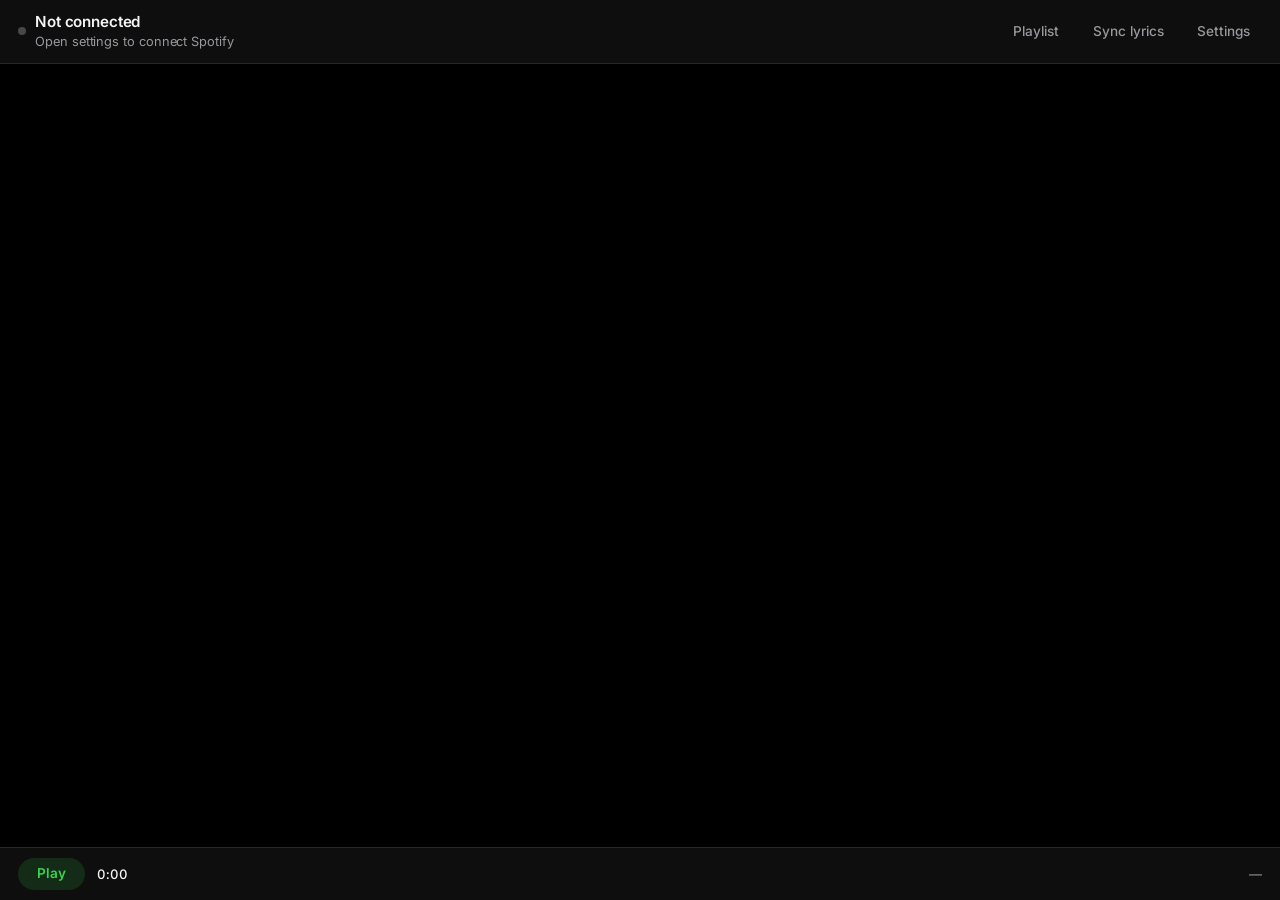
==== commit 39f5d3ff: "Add files via upload" ====
--- a/personal/index.html
+++ b/personal/index.html
@@ -358,7 +358,7 @@
   // ---------- Lyrics data ----------
   async function loadSongs() {
     songs = {};
-    for (const file of ['songs.json', 'songs_added.json']) {   // hand-added file wins over the batch file
+    for (const file of ['../songs.json', '../songs_added.json']) {   // hand-added file wins over the batch file
       try {
         const r = await fetch(file, { cache: 'no-store' });
         if (r.ok) Object.assign(songs, await r.json());
